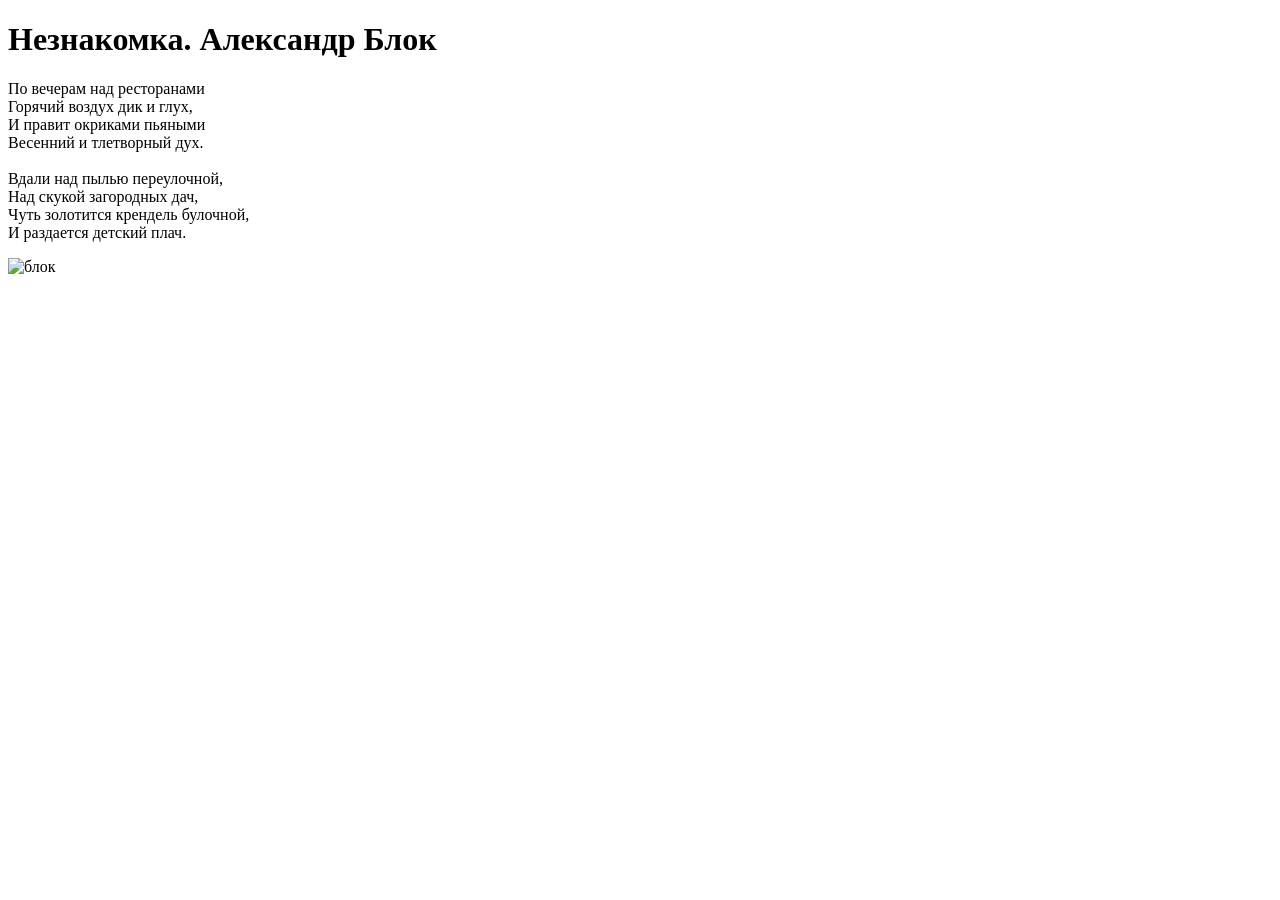
==== practice-1.html @ 71d3df16 "Create practice-1.html" ====
<!DOCTYPE html>
<html lang="ru">
<head>
    <meta charset="UTF-8">
    <meta name="description" content="Страница со стихотворением и портретом автора"/>
    <title>Стихотворение</title>
    <link rel="stylesheet" type="text/css" href="style.css">
</head>
<body>
    <header>
        <h1>Незнакомка. Александр Блок</h1>
    </header>

    <p>
        По вечерам над ресторанами<br>
        Горячий воздух дик и глух,<br>
        И правит окриками пьяными<br>
        Весенний и тлетворный дух.<br>
        <br>
        Вдали над пылью переулочной,<br>
        Над скукой загородных дач,<br>
        Чуть золотится крендель булочной,<br>
        И раздается детский плач.
    </p>

    <img src="image.png" alt=" блок " width="250" height="320">
</body>
</html>
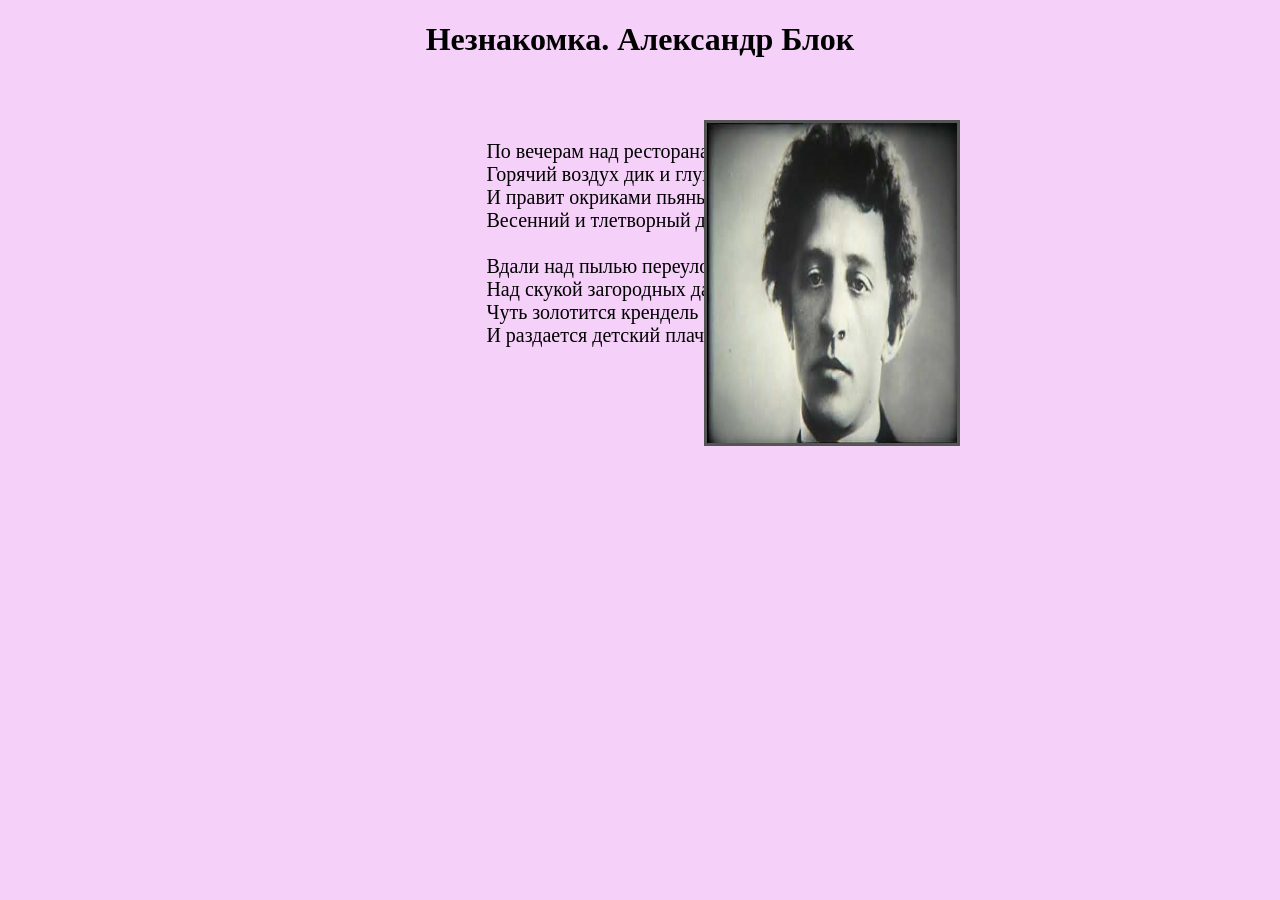
==== commit 4410aa3e: "Update practice-1.html" ====
--- a/practice-1.html
+++ b/practice-1.html
@@ -4,7 +4,7 @@
     <meta charset="UTF-8">
     <meta name="description" content="Страница со стихотворением и портретом автора"/>
     <title>Стихотворение</title>
-    <link rel="stylesheet" type="text/css" href="style.css">
+    <link rel="stylesheet" type="text/css" href="styles/style-1.css">
 </head>
 <body>
     <header>
@@ -23,6 +23,6 @@
         И раздается детский плач.
     </p>
 
-    <img src="image.png" alt=" блок " width="250" height="320">
+    <img src="images/image.png" alt=" блок " width="250" height="320">
 </body>
 </html>
--- a/styles/style-1.css
+++ b/styles/style-1.css
@@ -0,0 +1,25 @@
+body {
+    background-color: rgb(245, 208, 248); 
+}
+
+
+h1 {
+    text-align: center;
+}
+
+
+p {
+    position: absolute;
+    left: 38%;
+    top: 120px;
+    font-size: 20px;
+    font-family: Georgia, serif;
+}
+
+
+img {
+    border: 3px solid #555;
+    position: absolute;
+    left: 55%;
+    top: 120px;
+}
